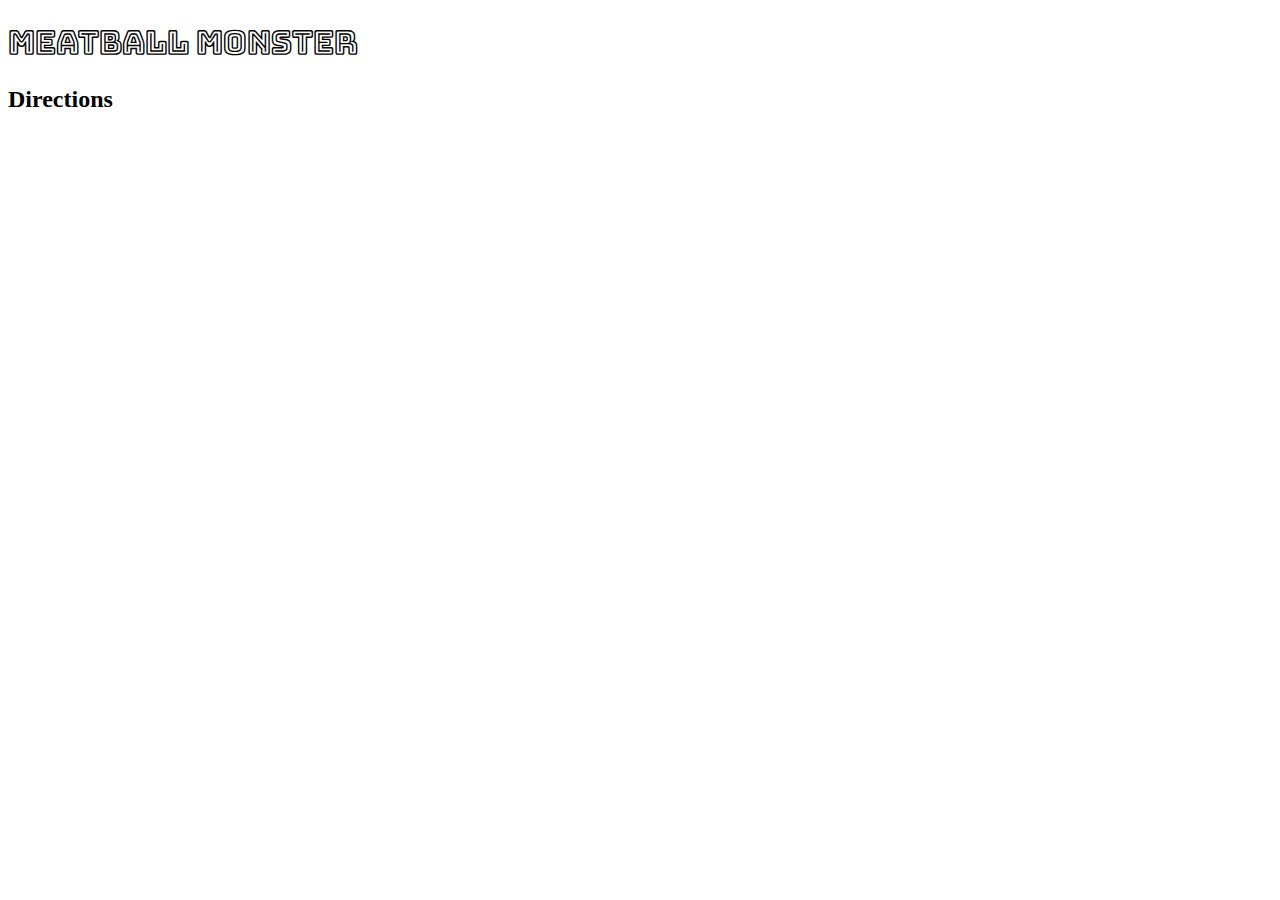
==== indexGAME.html @ 718b356e "moved everything to correct folders and naming contentions - removed landing page for now" ====
<!DOCTYPE html>
<html>
<head>
	<title>MEATBALL MONSTER</title>
	<link href="https://fonts.googleapis.com/css?family=Bungee+Outline" rel="stylesheet">
	<link rel="stylesheet" type="text/css" href="style/styleGAME.css">
</head>
<body>
	<h1>Meatball Monster</h1>

	<h2>Directions</h2>
		<p></p>

	<div class="essentials">

</body>
</html>
---- style/styleGAME.css ----
h1 {
	font-family: 'Bungee Outline', cursive;
}
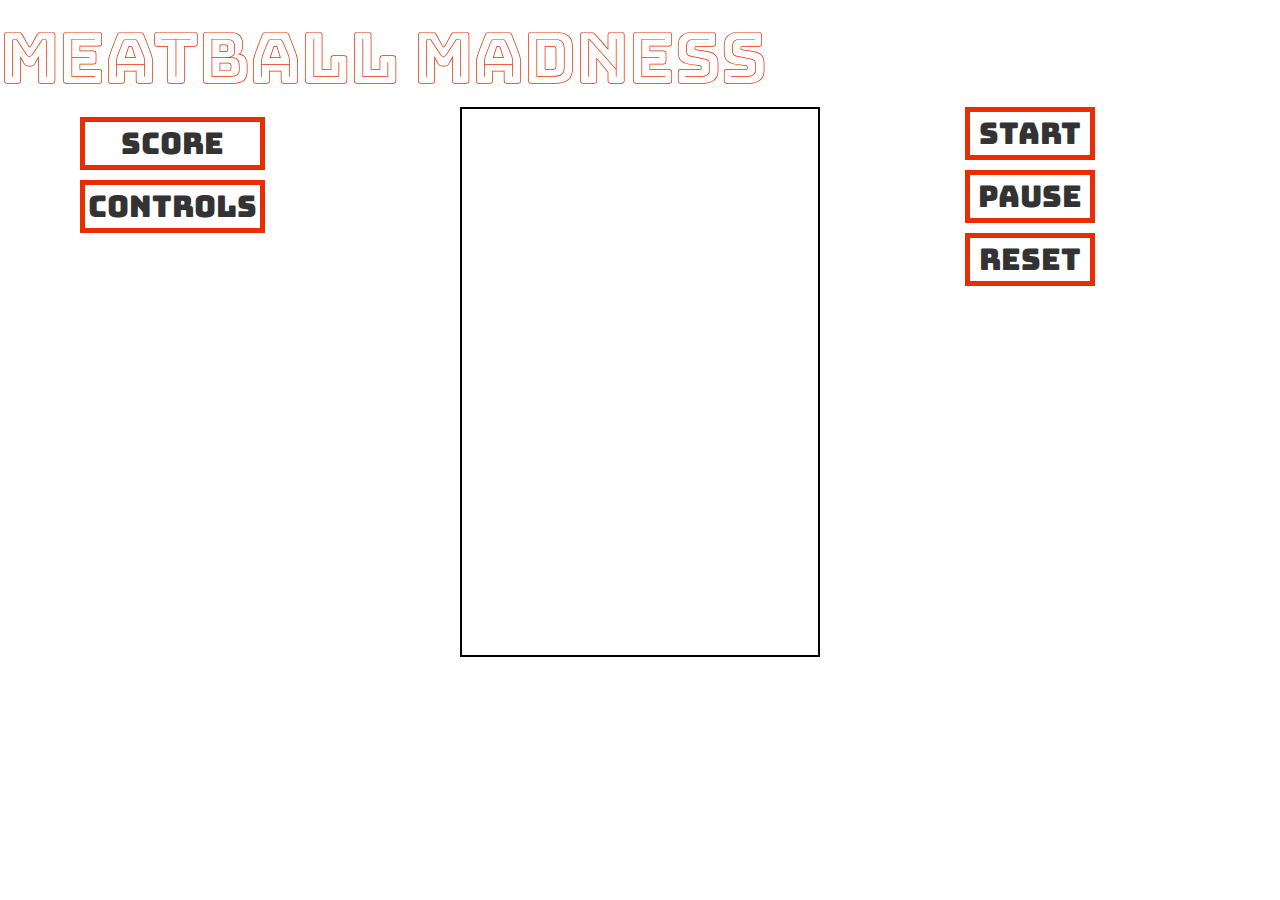
==== commit 2d9ba16e: "corrected game page column issues" ====
--- a/indexGAME.html
+++ b/indexGAME.html
@@ -1,17 +1,45 @@
 <!DOCTYPE html>
 <html>
 <head>
-	<title>MEATBALL MONSTER</title>
-	<link href="https://fonts.googleapis.com/css?family=Bungee+Outline" rel="stylesheet">
-	<link rel="stylesheet" type="text/css" href="style/styleGAME.css">
+	<title>MEATBALL MADNESS</title>
+	<!--Linking things together-->
+		<link href="https://fonts.googleapis.com/css?family=Bungee+Outline" rel="stylesheet">
+		<link href="https://fonts.googleapis.com/css?family=Bungee" rel="stylesheet">
+		<meta charset="utf-8">
+		<meta name="viewport" content="width=device-width, initial-scale=1">
+		<link rel="stylesheet" href="https://maxcdn.bootstrapcdn.com/bootstrap/3.3.7/css/bootstrap.min.css">
+		<script src="https://ajax.googleapis.com/ajax/libs/jquery/3.2.1/jquery.min.js"></script>
+		<script src="https://maxcdn.bootstrapcdn.com/bootstrap/3.3.7/js/bootstrap.min.js"></script>
+		<link rel="stylesheet" type="text/css" href="style/styleGAME.css">
 </head>
 <body>
-	<h1>Meatball Monster</h1>
+	<h1>Meatball MADNESS</h1>
 
-	<h2>Directions</h2>
-		<p></p>
+	<div class="container">
+		<div class="row">
+				<div class="col-sm-4 col-md-4 col-lg-4 align-middle">
+					<div class="essentialsLeft">
+						<div class="score">Score</div>
+						<div class="controls">Controls</div>
+					</div>
+				</div>
 
-	<div class="essentials">
+				<div class="col-sm-4 col-md-4 col-lg-4">
+					<div class="gameBoard"></div>
+				</div>
+				
+				<div class="col-sm-4 col-md-4 col-lg-4 align-middle">
+					<div class="essentialsRight">
+						<div class="start">Start</div>
+						<div class="pause">Pause</div>
+						<div class="reset">Reset</div>
+					</div>
+				</div>
+		</div>
+	</div>
 
+	<footer>
+		<!--Linkedin and Github widgets-->
+	</footer>
 </body>
 </html>--- a/style/styleGAME.css
+++ b/style/styleGAME.css
@@ -1,3 +1,41 @@
 h1 {
 	font-family: 'Bungee Outline', cursive;
+	font-size: 70px;
+	color: #E82D00;
+}
+
+/**********DIV STYLING********/
+
+.essentialsLeft {
+	font-size: 30px;
+	font-family: 'Bungee', cursive;
+	text-align: center;
+}
+
+.gameBoard {
+	height: 550px;
+	width: 100%;
+	border: 2px black solid;
+	text-align: center;
+}
+
+.essentialsRight {
+	font-size: 30px;
+	font-family: 'Bungee', cursive;
+	text-align: center;
+}
+
+.score, .controls {
+	margin: 10px;
+	border: solid #E82D00 5px;
+	width: 185px;
+	display: block;
+}
+
+.start, .pause, .reset {
+	margin: 0 auto;
+	margin-bottom: 10px;
+	border: solid #E82D00 5px;
+	width: 130px;
+	display: block;
 }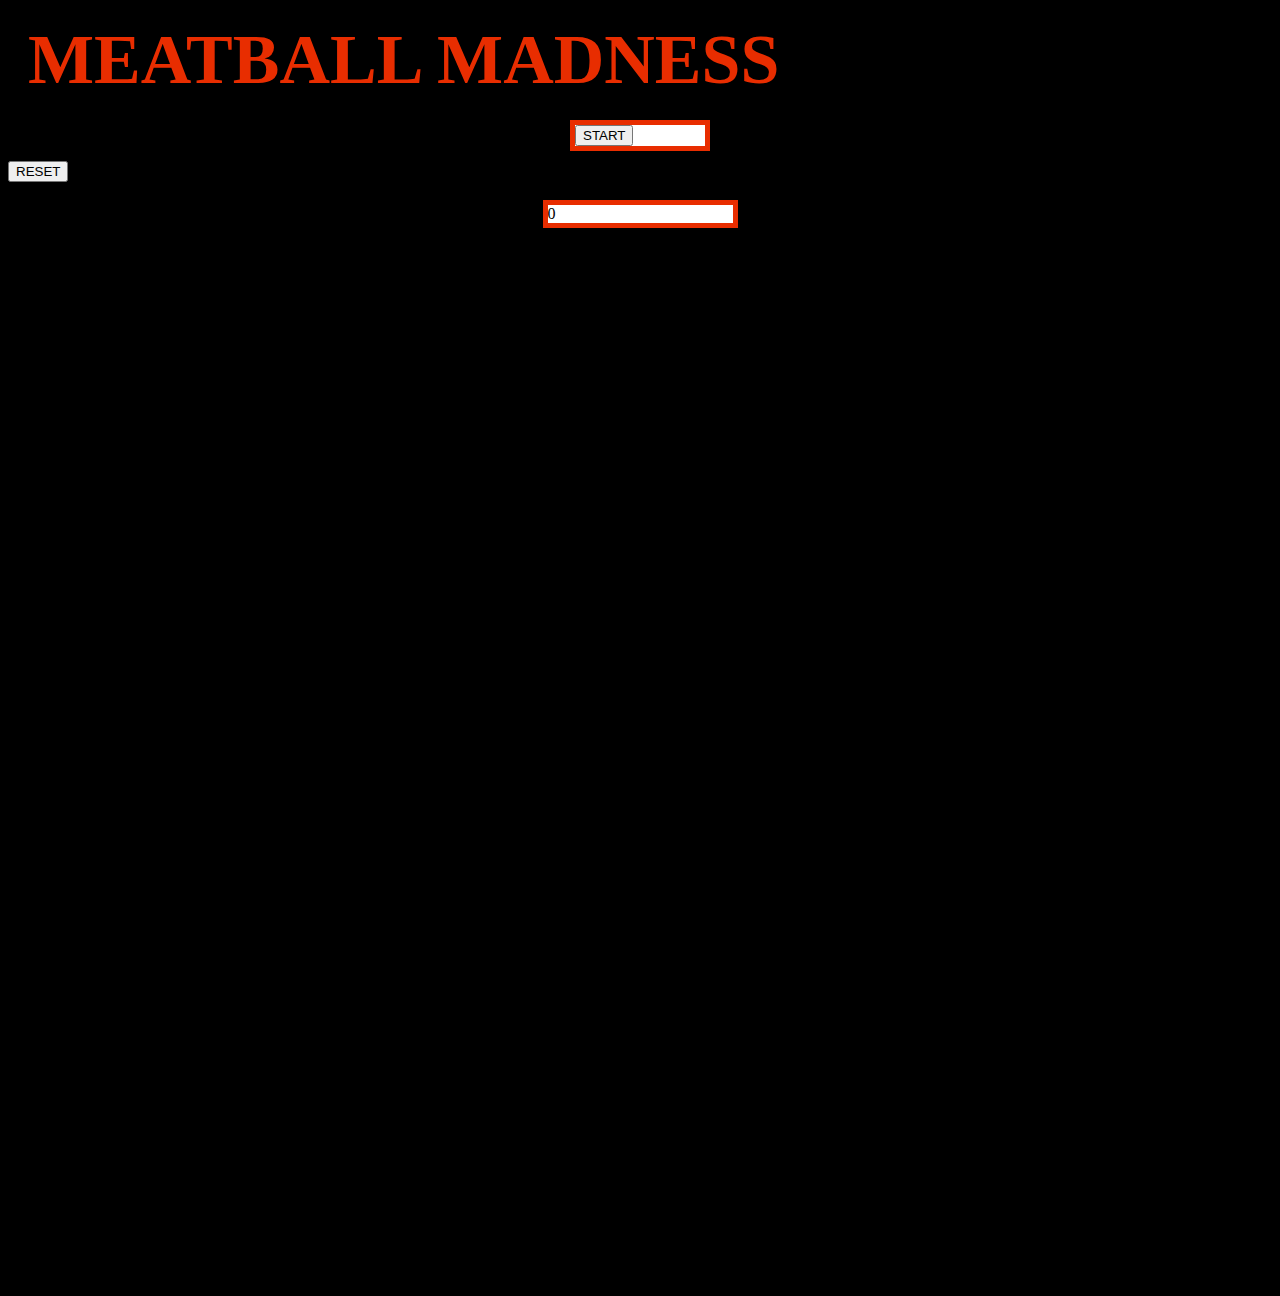
==== commit 6098bf5d: "beginning of start function" ====
--- a/indexGAME.html
+++ b/indexGAME.html
@@ -1,45 +1,28 @@
 <!DOCTYPE html>
-<html>
+<html >
 <head>
-	<title>MEATBALL MADNESS</title>
-	<!--Linking things together-->
-		<link href="https://fonts.googleapis.com/css?family=Bungee+Outline" rel="stylesheet">
-		<link href="https://fonts.googleapis.com/css?family=Bungee" rel="stylesheet">
-		<meta charset="utf-8">
-		<meta name="viewport" content="width=device-width, initial-scale=1">
-		<link rel="stylesheet" href="https://maxcdn.bootstrapcdn.com/bootstrap/3.3.7/css/bootstrap.min.css">
-		<script src="https://ajax.googleapis.com/ajax/libs/jquery/3.2.1/jquery.min.js"></script>
-		<script src="https://maxcdn.bootstrapcdn.com/bootstrap/3.3.7/js/bootstrap.min.js"></script>
-		<link rel="stylesheet" type="text/css" href="style/styleGAME.css">
+  <meta charset="UTF-8">
+  <title>MEATBALL MADNESS</title>
+		<link href="https://fonts.googleapis.com/css?family=Bungee+Inline|Bungee+Shade" rel="stylesheet">
+  		<link rel="stylesheet" href="style/styleGAME.css">
 </head>
 <body>
-	<h1>Meatball MADNESS</h1>
+	<h1>MEATBALL MADNESS</h1>
 
-	<div class="container">
-		<div class="row">
-				<div class="col-sm-4 col-md-4 col-lg-4 align-middle">
-					<div class="essentialsLeft">
-						<div class="score">Score</div>
-						<div class="controls">Controls</div>
-					</div>
-				</div>
-
-				<div class="col-sm-4 col-md-4 col-lg-4">
-					<div class="gameBoard"></div>
-				</div>
-				
-				<div class="col-sm-4 col-md-4 col-lg-4 align-middle">
-					<div class="essentialsRight">
-						<div class="start">Start</div>
-						<div class="pause">Pause</div>
-						<div class="reset">Reset</div>
-					</div>
-				</div>
-		</div>
+	<div class="start">
+		<button id="start" onclick="promptMe()">START</button>
 	</div>
 
-	<footer>
-		<!--Linkedin and Github widgets-->
-	</footer>
+	<div class="restart">
+		<button>RESET</button>
+	</div>
+
+	<div class="game">
+		<div class="counter" id= "counter">00s</div>
+		<div class="score">0</div>
+	</div>
+
+  <script src='https://cdnjs.cloudflare.com/ajax/libs/jquery/3.1.1/jquery.min.js'></script>
+  <script src="JS/java.js"></script>
 </body>
-</html>+</html>
--- a/style/styleGAME.css
+++ b/style/styleGAME.css
@@ -1,7 +1,12 @@
+body {
+	background-color: black;
+}
+
 h1 {
 	font-family: 'Bungee Outline', cursive;
 	font-size: 70px;
 	color: #E82D00;
+	margin: 20px 0px 20px 20px
 }
 
 /**********DIV STYLING********/
@@ -10,25 +15,31 @@
 	font-size: 30px;
 	font-family: 'Bungee', cursive;
 	text-align: center;
+	margin-top: 184px;
 }
 
 .gameBoard {
 	height: 550px;
 	width: 100%;
-	border: 2px black solid;
+	border: 3px black solid;
 	text-align: center;
+	background-color: #87cefa;
 }
 
 .essentialsRight {
 	font-size: 30px;
 	font-family: 'Bungee', cursive;
 	text-align: center;
+	margin-top: 184px;
 }
 
 .score, .controls {
-	margin: 10px;
+	margin: 0 auto;
+	margin-bottom: 10px;
 	border: solid #E82D00 5px;
+	background-color: white;
 	width: 185px;
+	padding: 0px;
 	display: block;
 }
 
@@ -36,6 +47,14 @@
 	margin: 0 auto;
 	margin-bottom: 10px;
 	border: solid #E82D00 5px;
+	background-color: white;
 	width: 130px;
 	display: block;
+	padding: 0px;
+}
+
+.col-sm-4, .col-md-4, .col-lg-4 {
+	padding: 0px;
+	margin: 0 auto;
+	border: 0px;
 }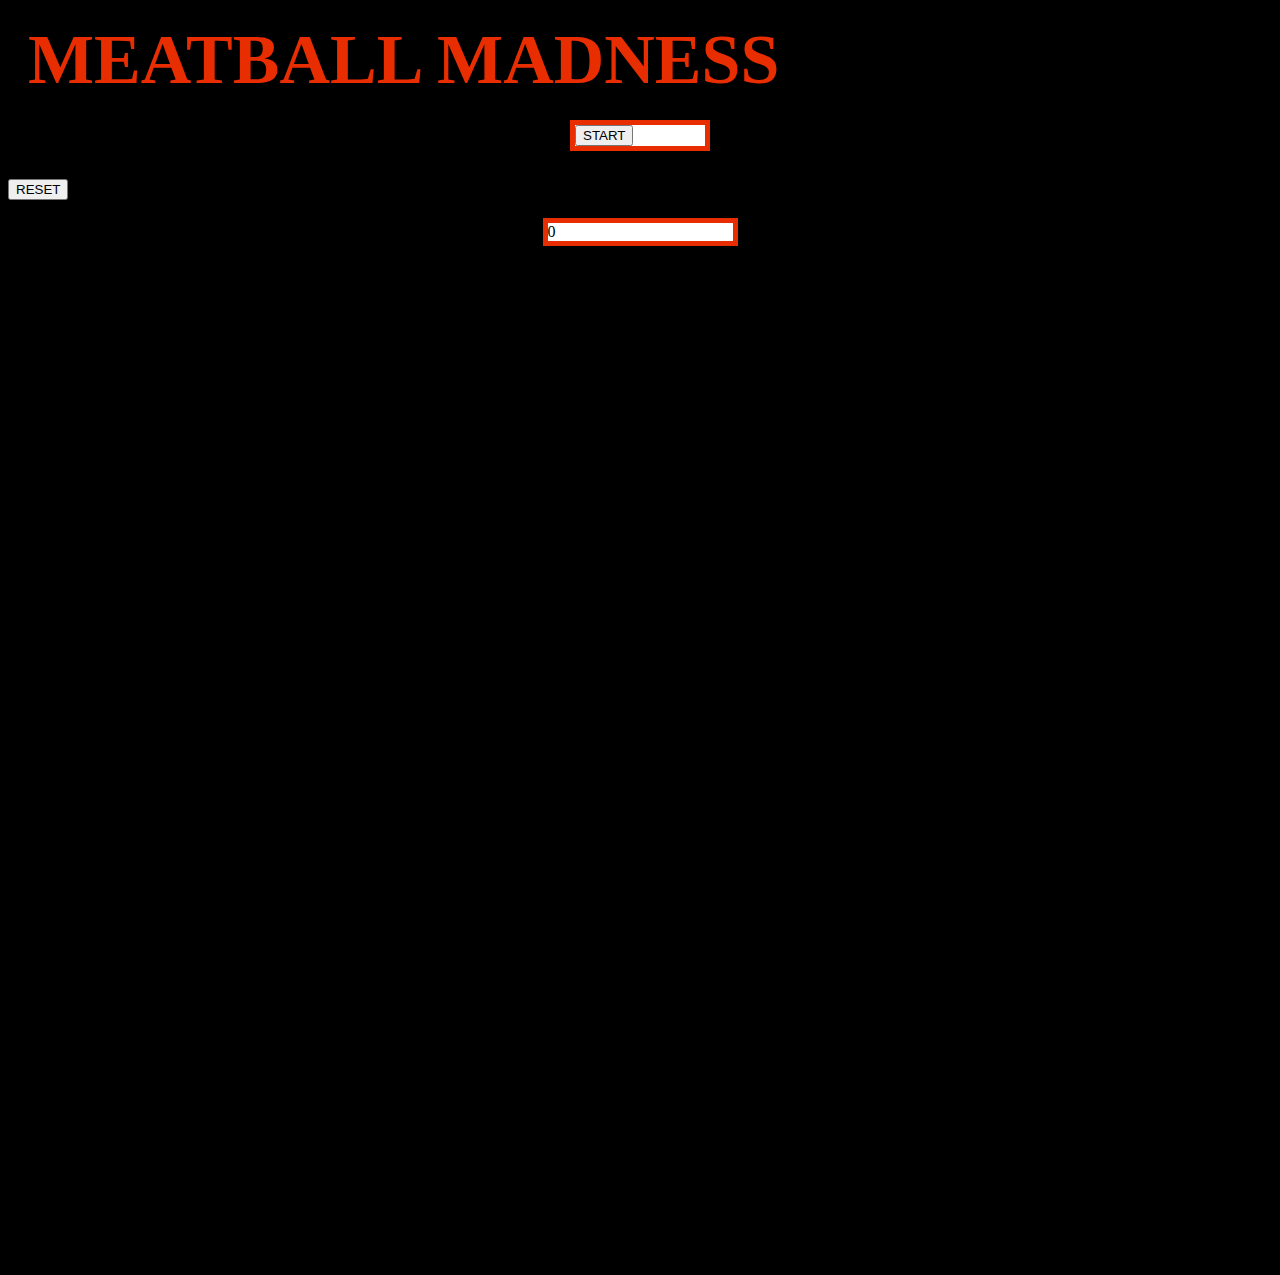
==== commit bdbae760: "items not falling right again" ====
--- a/indexGAME.html
+++ b/indexGAME.html
@@ -11,7 +11,7 @@
 
 	<div class="start">
 		<button id="start" onclick="promptMe()">START</button>
-	</div>
+	</div><br />
 
 	<div class="restart">
 		<button>RESET</button>
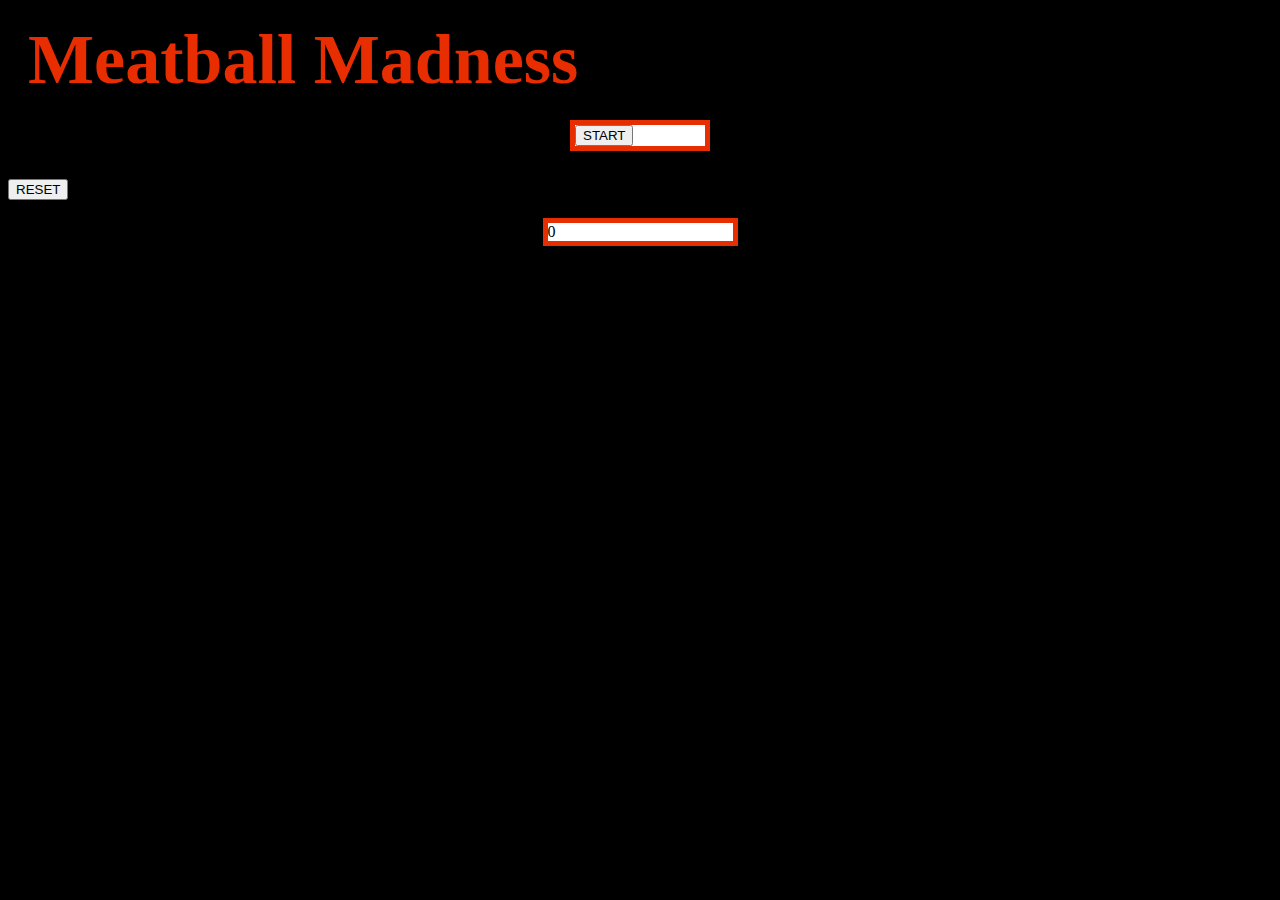
==== commit 723220bd: "got landing page working again" ====
--- a/indexGAME.html
+++ b/indexGAME.html
@@ -7,7 +7,7 @@
   		<link rel="stylesheet" href="style/styleGAME.css">
 </head>
 <body>
-	<h1>MEATBALL MADNESS</h1>
+	<h1>Meatball Madness</h1>
 
 	<div class="start">
 		<button id="start" onclick="promptMe()">START</button>
